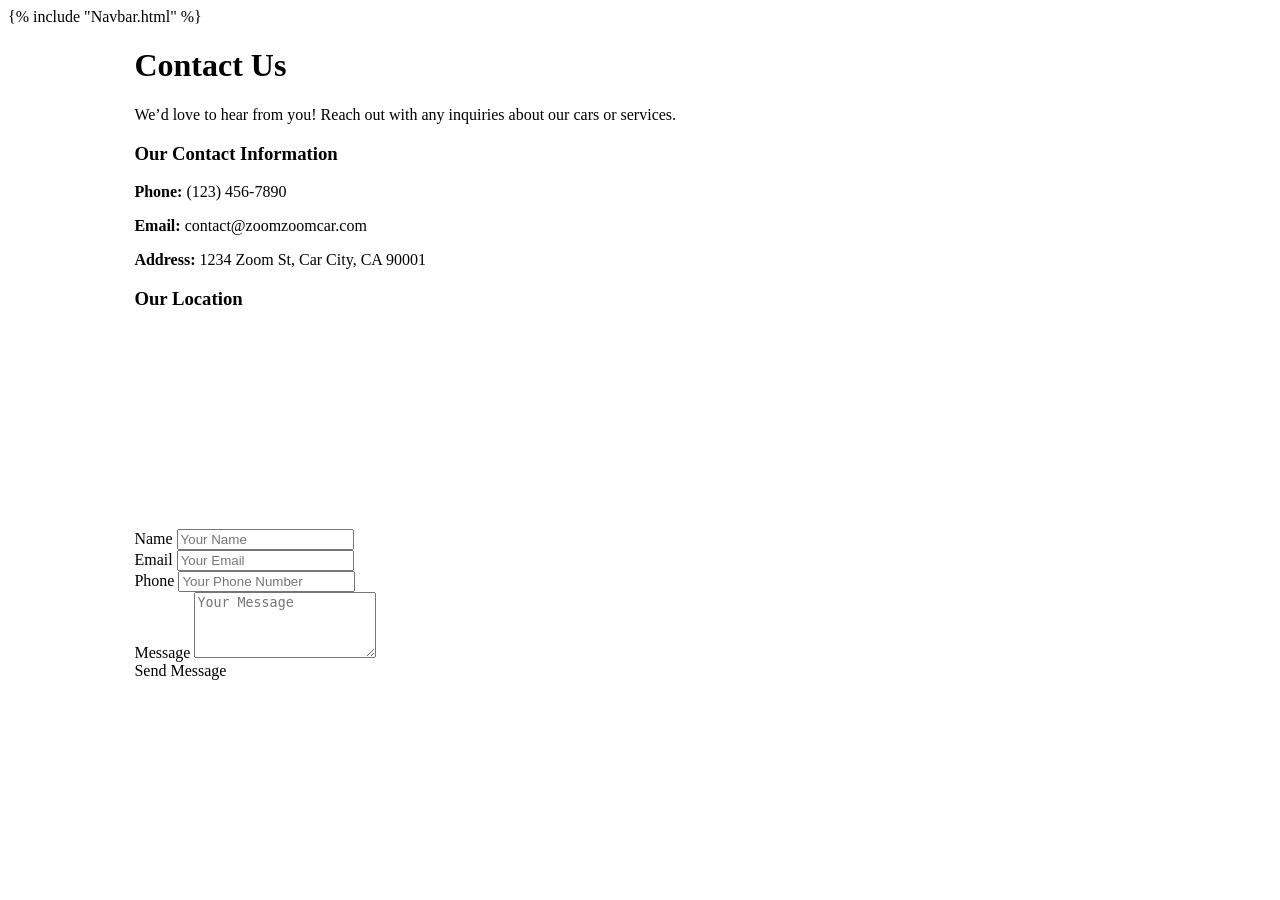
==== server/frontend/static/Contact.html @ 29c812d2 "Complete frontend" ====
<html>
<head>
  <link rel="stylesheet" href="/static/style.css">
  <link rel="stylesheet" href="/static/bootstrap.min.css"> 
</head>

<body>
    <div>
    {% include "Navbar.html" %}
    <div>

    <div class="card" style="width: 80%;margin: auto;">
        <div class="header text-center">
            <h1><strong>Contact Us</strong></h1>
            <p>We’d love to hear from you! Reach out with any inquiries about our cars or services.</p>
        </div>

    <div class="content d-flex justify-content-between">
        <div class="left-section">
            <div class="contact-info card p-4">
                <h3>Our Contact Information</h3>
                <p><strong>Phone:</strong> (123) 456-7890</p>
                <p><strong>Email:</strong> contact@zoomzoomcar.com</p>
                <p><strong>Address:</strong> 1234 Zoom St, Car City, CA 90001</p>
            </div>

            <div class="map card p-4">
                <h3>Our Location</h3>
                <iframe src="https://www.google.com/maps/embed?pb=!1m18!1m12!1m3!1d58621702.621143624!2d6.64734800000001!3d26.262157399999996!2m3!1f0!2f0!3f0!3m2!1i1024!2i768!4f13.1!3m3!1m2!1s0x3f5007f8cc3254c5%3A0x8f0f73a85c12d657!2sZootopia!5e0!3m2!1sen!2sau!4v1730983150285!5m2!1sen!2sau" width="100%" height="200" style="border:0;" allowfullscreen="" loading="lazy" referrerpolicy="no-referrer-when-downgrade"></iframe>
            </div>
        </div>


        <div class="contact-form card p-4">
            <form action="/submit_contact" method="post">
                <div class="mb-3">
                    <label for="name" class="form-label">Name</label>
                    <input type="text" class="form-control" id="name" name="name" placeholder="Your Name" required>
                </div>
                <div class="mb-3">
                    <label for="email" class="form-label">Email</label>
                    <input type="email" class="form-control" id="email" name="email" placeholder="Your Email" required>
                </div>
                <div class="mb-3">
                    <label for="phone" class="form-label">Phone</label>
                    <input type="tel" class="form-control" id="phone" name="phone" placeholder="Your Phone Number">
                </div>
                <div class="mb-3">
                    <label for="message" class="form-label">Message</label>
                    <textarea class="form-control" id="message" name="message" rows="4" placeholder="Your Message" required></textarea>
                </div>
                <div class="btn submit-btn">Send Message</div>
            </form>
        </div>
    </div>
</div>

</body>
</html>
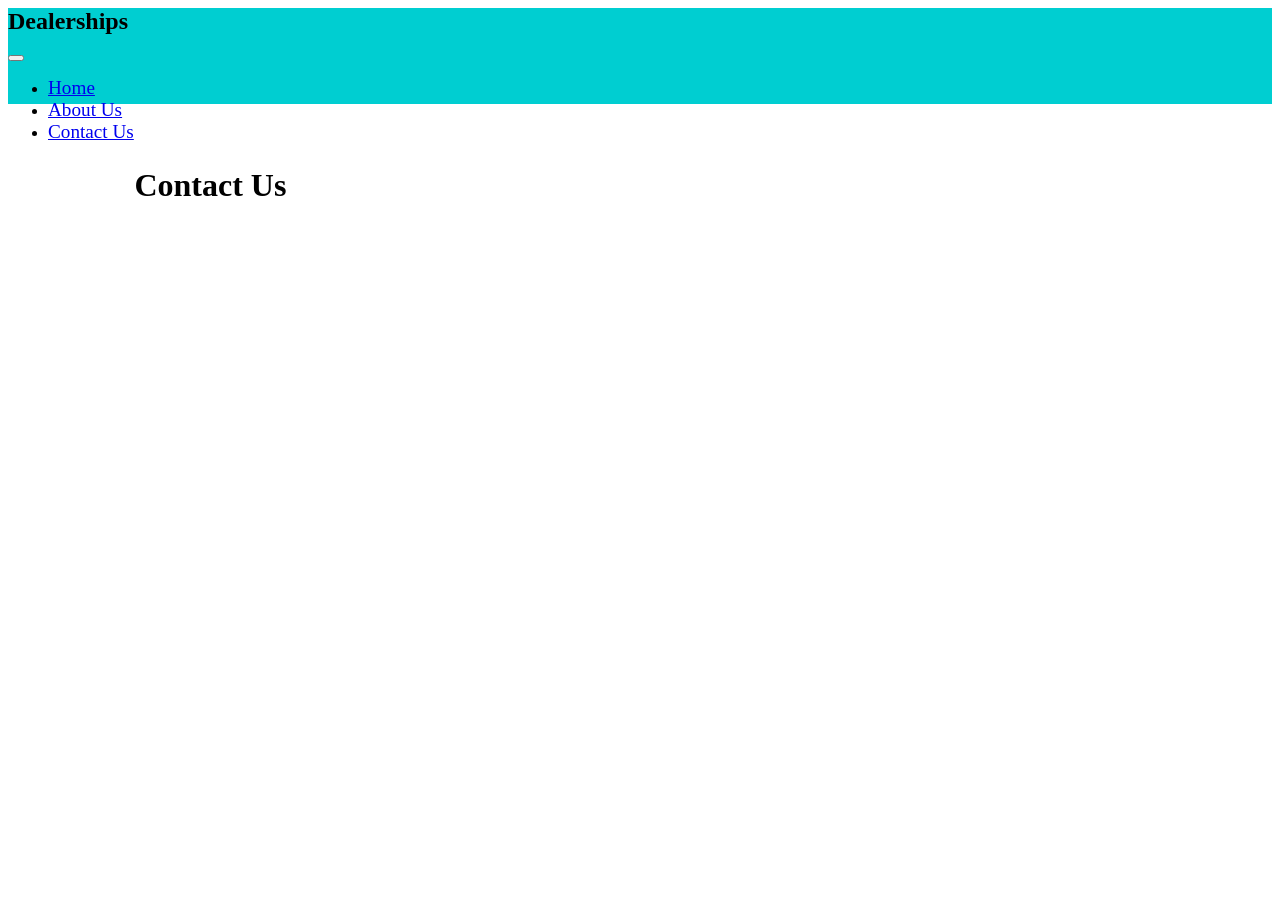
==== commit 23b600af: "Add static page" ====
--- a/server/frontend/static/Contact.html
+++ b/server/frontend/static/Contact.html
@@ -1,59 +1,71 @@
 <html>
 <head>
+  <!-- Link the style sheet here -->
   <link rel="stylesheet" href="/static/style.css">
-  <link rel="stylesheet" href="/static/bootstrap.min.css"> 
+  <link rel="stylesheet" href="/static/bootstrap.min.css">
 </head>
+<div>
+  <nav class="navbar navbar-expand-lg navbar-light" style="background-color:darkturquoise; height: 1in;">
+    <div class="container-fluid">
+      <h2 style="padding-right: 5%;">Dealerships</h2>
+      <button class="navbar-toggler" type="button" data-bs-toggle="collapse" data-bs-target="#navbarText" aria-controls="navbarText" aria-expanded="false" aria-label="Toggle navigation">
+        <span class="navbar-toggler-icon"></span>
+      </button>
+      <div class="collapse navbar-collapse" id="navbarText">
+        <ul class="navbar-nav me-auto mb-2 mb-lg-0">
+          <li class="nav-item">
+            <a class="nav-link" style="font-size: larger;" aria-current="page" href="/">Home</a>
+          </li>
+          <li class="nav-item">
+            <a class="nav-link active" style="font-size: larger;" href="/about">About Us</a>
+          </li>
+          <li class="nav-item">
+            <a class="nav-link" style="font-size: larger;" href="/contact">Contact Us</a>
+          </li>
+        </ul>
+      </div>
+    </div>
+  </nav>
+  
+    <div class="card" style="width: 80%;margin: auto; margin-top:5%;">
+      <div class="banner" name="about-header">
+      <!-- Insert header information here -->
+        <h1>Contact Us</h1>
+      </div>
+      <!-- <div style="display: flex;flex-direction: row; margin:auto">
+      <div class="card" style="width: 30%;">
+        <img class="card-img-top" src="/static/person.png" alt="Card image">
+        <div class="card-body">
+          <p class="title">Person1</p>
+          <p>Person1 Title</p>
+          <p class="card-text">Some text that explains the person1 in about 2 short sentences</p>
+          <p>person1@example.com</p>
+        </div>
+      </div>
 
-<body>
-    <div>
-    {% include "Navbar.html" %}
-    <div>
+      <div class="card" style="width: 30%;">
+        <img class="card-img-top" src="/static/person.png" alt="Card image">
+        <div class="card-body">
+          <p class="title">Person2</p>
+          <p>Person2 Title</p>
+          <p class="card-text">Some text that explains the person2 in about 2 short sentences</p>
+          <p>person2@example.com</p>
+        </div>
+      </div>
 
-    <div class="card" style="width: 80%;margin: auto;">
-        <div class="header text-center">
-            <h1><strong>Contact Us</strong></h1>
-            <p>We’d love to hear from you! Reach out with any inquiries about our cars or services.</p>
+      <div class="card" style="width: 30%;">
+        <img class="card-img-top" src="/static/person.png" alt="Card image">
+        <div class="card-body">
+          <p class="title">Person3</p>
+          <p>Person3 Title</p>
+          <p class="card-text">Some text that explains the person3 in about 2 short sentences</p>
+          <p>person3@example.com</p>
         </div>
-
-    <div class="content d-flex justify-content-between">
-        <div class="left-section">
-            <div class="contact-info card p-4">
-                <h3>Our Contact Information</h3>
-                <p><strong>Phone:</strong> (123) 456-7890</p>
-                <p><strong>Email:</strong> contact@zoomzoomcar.com</p>
-                <p><strong>Address:</strong> 1234 Zoom St, Car City, CA 90001</p>
-            </div>
-
-            <div class="map card p-4">
-                <h3>Our Location</h3>
-                <iframe src="https://www.google.com/maps/embed?pb=!1m18!1m12!1m3!1d58621702.621143624!2d6.64734800000001!3d26.262157399999996!2m3!1f0!2f0!3f0!3m2!1i1024!2i768!4f13.1!3m3!1m2!1s0x3f5007f8cc3254c5%3A0x8f0f73a85c12d657!2sZootopia!5e0!3m2!1sen!2sau!4v1730983150285!5m2!1sen!2sau" width="100%" height="200" style="border:0;" allowfullscreen="" loading="lazy" referrerpolicy="no-referrer-when-downgrade"></iframe>
-            </div>
-        </div>
-
-
-        <div class="contact-form card p-4">
-            <form action="/submit_contact" method="post">
-                <div class="mb-3">
-                    <label for="name" class="form-label">Name</label>
-                    <input type="text" class="form-control" id="name" name="name" placeholder="Your Name" required>
-                </div>
-                <div class="mb-3">
-                    <label for="email" class="form-label">Email</label>
-                    <input type="email" class="form-control" id="email" name="email" placeholder="Your Email" required>
-                </div>
-                <div class="mb-3">
-                    <label for="phone" class="form-label">Phone</label>
-                    <input type="tel" class="form-control" id="phone" name="phone" placeholder="Your Phone Number">
-                </div>
-                <div class="mb-3">
-                    <label for="message" class="form-label">Message</label>
-                    <textarea class="form-control" id="message" name="message" rows="4" placeholder="Your Message" required></textarea>
-                </div>
-                <div class="btn submit-btn">Send Message</div>
-            </form>
-        </div>
+      </div>
     </div>
+    </div>
+    </div> -->
+    
 </div>
 
-</body>
 </html>
